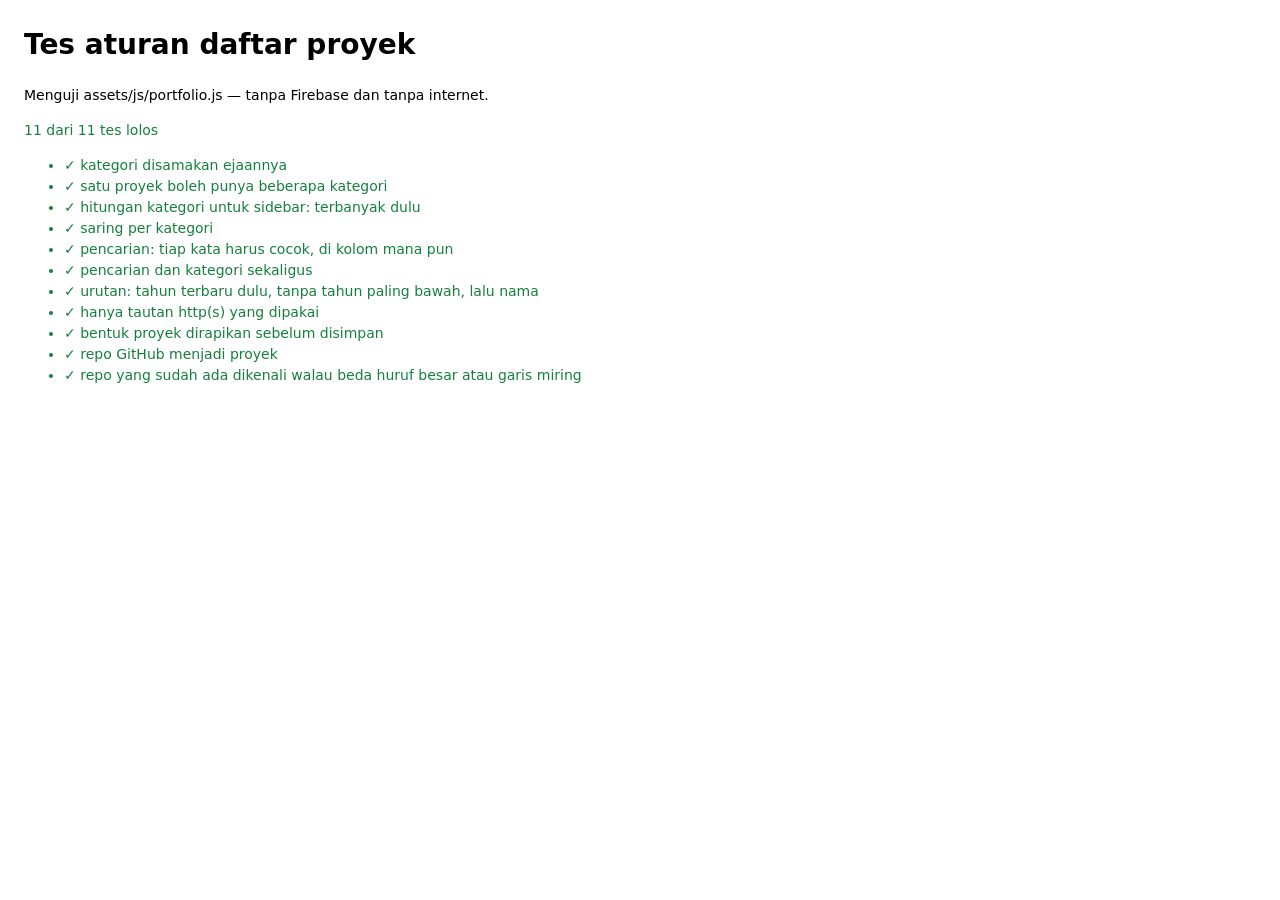
==== tests.html @ df45eda6 "Portofolio: daftar proyek, kategori, pencarian, dan CRUD admin Situs statis untuk GitHub Pages denga" ====
<!DOCTYPE html>
<html lang="id">
<head>
    <meta charset="UTF-8">
    <meta name="robots" content="noindex">
    <title>Tes · Portofolio Fuad</title>
    <style>
        body { font: 14px/1.5 system-ui, sans-serif; margin: 24px; }
        .pass { color: #15803d; }
        .fail { color: #dc2626; font-weight: 600; }
        pre { margin: 0 0 0 20px; color: #71717a; }
    </style>
</head>
<body>
    <h1>Tes aturan daftar proyek</h1>
    <p>Menguji assets/js/portfolio.js — tanpa Firebase dan tanpa internet.</p>
    <p id="summary" data-status="running">Berjalan…</p>
    <ul id="results"></ul>

    <script type="module">
        import {
            categoryCounts, filterProjects, fromGithubRepo, knownRepos, normalizeCategory,
            normalizeProject, parseCategories, repoKey, safeUrl, sortProjects, validateProject,
        } from './assets/js/portfolio.js';

        const results = [];

        function test(name, fn) {
            try {
                fn();
                results.push({ name, ok: true });
            } catch (error) {
                results.push({ name, ok: false, message: error.message });
            }
        }

        function same(actual, expected, label = '') {
            const a = JSON.stringify(actual);
            const e = JSON.stringify(expected);

            if (a !== e) {
                throw new Error(`${label} diharapkan ${e}, didapat ${a}`);
            }
        }

        const projects = [
            normalizeProject({ name: 'Kasir Warung', categories: 'golang, sheet', description: 'API kasir dengan laporan ke Google Sheet', year: 2024 }),
            normalizeProject({ name: 'Portofolio', categories: ['Next.JS', 'firestore'], description: 'Situs daftar proyek', year: 2026, status: 'berjalan' }),
            normalizeProject({ name: 'absensi', categories: 'sheet', description: 'Absensi karyawan', year: 2024 }),
            normalizeProject({ name: 'Catatan lama', categories: '' }),
        ];

        test('kategori disamakan ejaannya', () => {
            same(normalizeCategory('  Next.JS '), 'next js');
            same(normalizeCategory('Go'), 'golang');
            same(normalizeCategory('Google  Sheets'), 'sheet');
            same(parseCategories('sheet, Golang,, next js, SHEET'), ['sheet', 'golang', 'next js']);
        });

        test('satu proyek boleh punya beberapa kategori', () => {
            same(projects[0].categories, ['golang', 'sheet']);
            same(projects[1].categories, ['next js', 'firestore']);
        });

        test('hitungan kategori untuk sidebar: terbanyak dulu', () => {
            same(categoryCounts(projects), [
                { name: 'sheet', count: 2 },
                { name: 'firestore', count: 1 },
                { name: 'golang', count: 1 },
                { name: 'next js', count: 1 },
            ]);
        });

        test('saring per kategori', () => {
            same(filterProjects(projects, { category: 'sheet' }).map((p) => p.name), ['Kasir Warung', 'absensi']);
        });

        test('pencarian: tiap kata harus cocok, di kolom mana pun', () => {
            same(filterProjects(projects, { query: 'golang google' }).map((p) => p.name), ['Kasir Warung']);
            same(filterProjects(projects, { query: 'SITUS' }).map((p) => p.name), ['Portofolio']);
            same(filterProjects(projects, { query: '2024' }).length, 2);
            same(filterProjects(projects, { query: 'berjalan' }).map((p) => p.name), ['Portofolio']);
            same(filterProjects(projects, { query: 'tidak ada' }).length, 0);
        });

        test('pencarian dan kategori sekaligus', () => {
            same(filterProjects(projects, { category: 'sheet', query: 'absensi' }).map((p) => p.name), ['absensi']);
        });

        test('urutan: tahun terbaru dulu, tanpa tahun paling bawah, lalu nama', () => {
            same(sortProjects(projects).map((p) => p.name), ['Portofolio', 'absensi', 'Kasir Warung', 'Catatan lama']);
        });

        test('hanya tautan http(s) yang dipakai', () => {
            same(safeUrl('github.com/muzadidil'), 'https://github.com/muzadidil');
            same(safeUrl('javascript:alert(1)'), '');
            same(safeUrl('  '), '');
            same(normalizeProject({ name: 'x', demo: 'javascript:alert(1)' }).demo, '');
        });

        test('bentuk proyek dirapikan sebelum disimpan', () => {
            const p = normalizeProject({ name: '  Kasir  ', year: '20xx', status: 'aneh' });

            same(p.name, 'Kasir');
            same(p.year, null);
            same(p.status, 'selesai');
            same(validateProject(normalizeProject({ name: '   ' })), 'Nama proyek wajib diisi.');
            same(validateProject(p), null);
        });

        test('repo GitHub menjadi proyek', () => {
            const p = fromGithubRepo({
                name: 'TODO_muzadidil',
                html_url: 'https://github.com/muzadidil/TODO_muzadidil',
                description: 'TaskFlow',
                language: 'JavaScript',
                topics: ['firebase', 'Go'],
                homepage: '',
                has_pages: true,
                created_at: '2025-03-04T10:00:00Z',
            }, 'muzadidil');

            same(p.categories, ['javascript', 'firebase', 'golang']);
            same(p.demo, 'https://muzadidil.github.io/TODO_muzadidil/');
            same(p.year, 2025);
            same(p.description, 'TaskFlow');
        });

        test('repo yang sudah ada dikenali walau beda huruf besar atau garis miring', () => {
            const known = knownRepos([{ github: 'https://github.com/Muzadidil/Kasir/' }]);

            same(known.has(repoKey('https://github.com/muzadidil/kasir')), true);
            same(known.has(repoKey('https://github.com/muzadidil/lain')), false);
        });

        const failed = results.filter((r) => !r.ok);
        const list = document.getElementById('results');

        for (const r of results) {
            const li = document.createElement('li');
            li.className = r.ok ? 'pass' : 'fail';
            li.textContent = `${r.ok ? '✓' : '✗'} ${r.name}`;

            if (!r.ok) {
                const pre = document.createElement('pre');
                pre.textContent = r.message;
                li.append(pre);
            }

            list.append(li);
        }

        const summary = document.getElementById('summary');
        summary.dataset.status = failed.length ? 'fail' : 'pass';
        summary.className = failed.length ? 'fail' : 'pass';
        summary.textContent = `${results.length - failed.length} dari ${results.length} tes lolos`;
    </script>
</body>
</html>
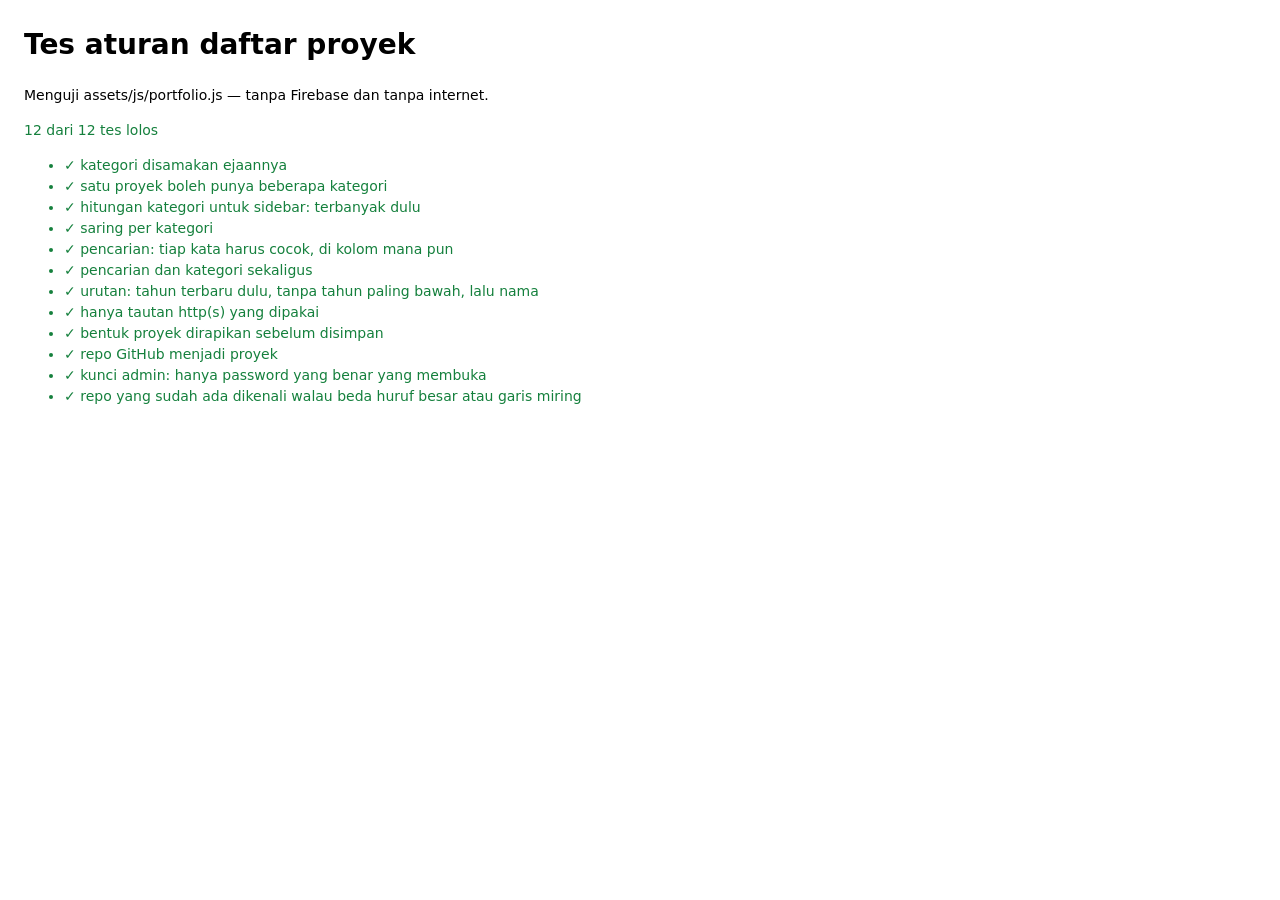
==== commit 4829dffd: "Login cukup password di kode, tanpa Firebase Authentication Atas permintaan pemiliknya: tidak ada ak" ====
--- a/tests.html
+++ b/tests.html
@@ -22,6 +22,8 @@
             categoryCounts, filterProjects, fromGithubRepo, knownRepos, normalizeCategory,
             normalizeProject, parseCategories, repoKey, safeUrl, sortProjects, validateProject,
         } from './assets/js/portfolio.js';
+        import { ADMIN_PASSWORD } from './assets/js/config.js';
+        import { isUnlocked, lock, unlock } from './assets/js/gate.js';
 
         const results = [];
 
@@ -126,6 +128,17 @@
             same(p.description, 'TaskFlow');
         });
 
+        test('kunci admin: hanya password yang benar yang membuka', () => {
+            lock();
+            same(isUnlocked(), false, 'awalnya terkunci');
+            same(unlock('salah'), false, 'password salah ditolak');
+            same(isUnlocked(), false, 'tetap terkunci');
+            same(unlock(ADMIN_PASSWORD), true, 'password benar diterima');
+            same(isUnlocked(), true, 'terbuka');
+            lock();
+            same(isUnlocked(), false, 'terkunci lagi setelah keluar');
+        });
+
         test('repo yang sudah ada dikenali walau beda huruf besar atau garis miring', () => {
             const known = knownRepos([{ github: 'https://github.com/Muzadidil/Kasir/' }]);
 
